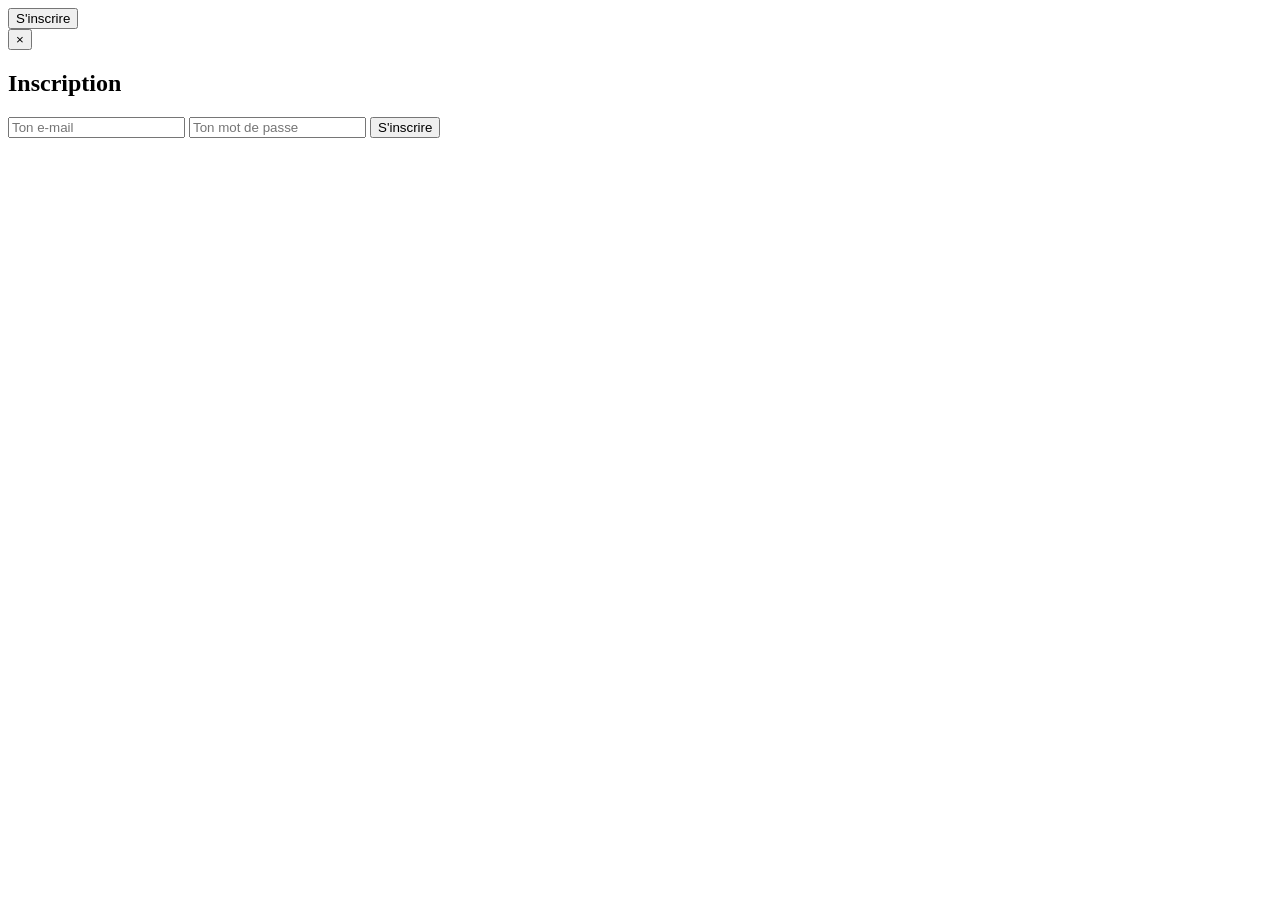
==== index.html @ 761bafd1 "Update index.html" ====
<!DOCTYPE html>
<html lang="fr">
<head>
  <meta charset="UTF-8">
  <title>Mon Site</title>
  <link rel="stylesheet" href="index.css"> <!-- Optionnel si tu mets le CSS à part -->
</head>
<body>

  <!-- Bouton principal sur la page d'accueil -->
  <button id="open-popup-btn">S'inscrire</button>

  <!-- La Popup (Masquée au départ) -->
  <div id="modal-overlay" class="modal-overlay">
    <div class="modal-content">
      <button id="close-popup-btn" class="close-btn">&times;</button>
      
      <form id="signup-form">
        <h2>Inscription</h2>
        <input type="email" id="signup-email" placeholder="Ton e-mail" required />
        <input type="password" id="signup-password" placeholder="Ton mot de passe" required />
        <button type="submit">S'inscrire</button>
      </form>
    </div>
  </div>

  <!-- Ton script JavaScript -->
  <script type="module" src="index.js"></script>
</body>
</html>
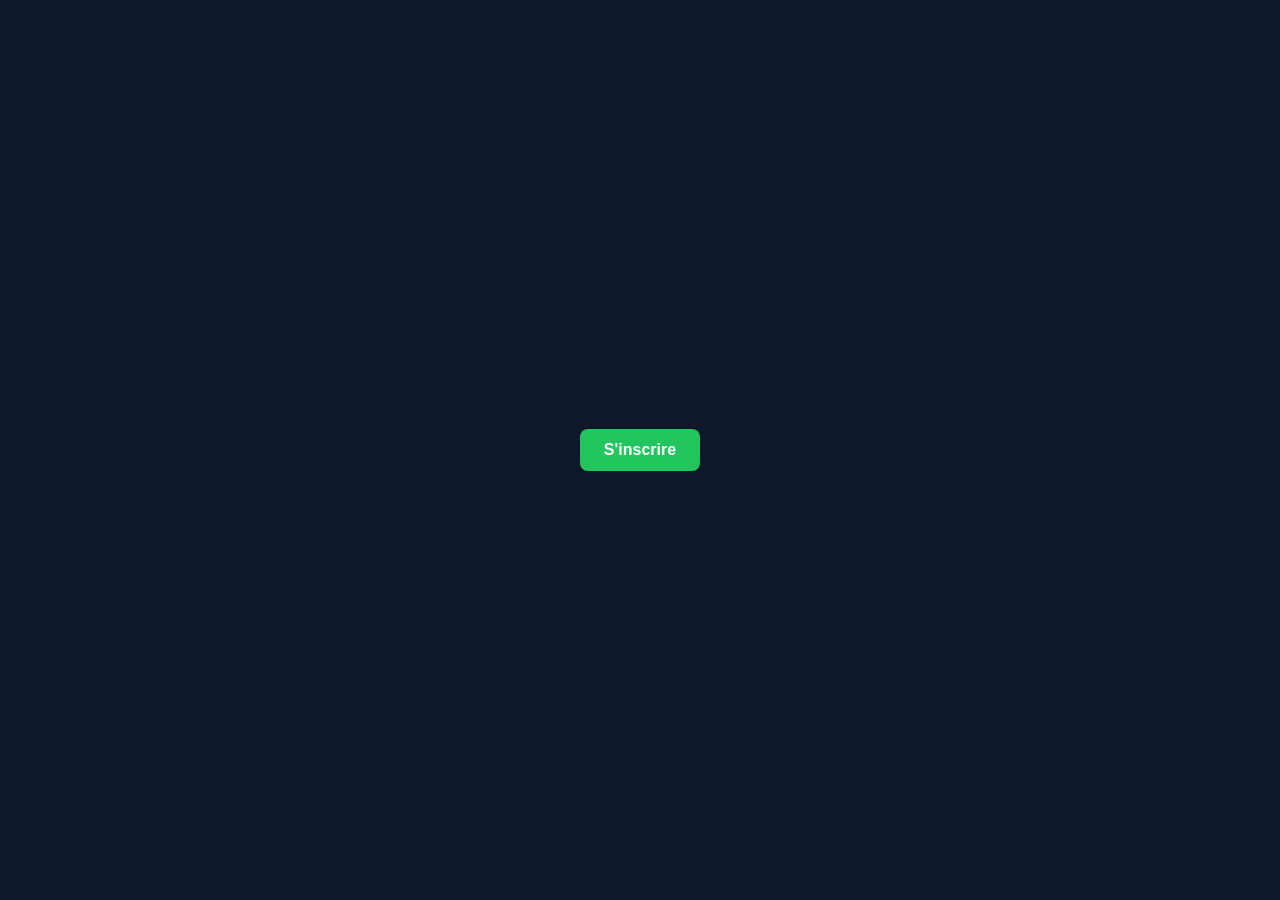
==== commit 73b020db: "Update index.html" ====
--- a/index.html
+++ b/index.html
@@ -11,7 +11,7 @@
   <button id="open-popup-btn">S'inscrire</button>
 
   <!-- La Popup (Masquée au départ) -->
-  <div id="modal-overlay" class="modal-overlay">
+  <div id="modal-overlay" class="modal-overlay" style="display: none;">
     <div class="modal-content">
       <button id="close-popup-btn" class="close-btn">&times;</button>
       
--- a/index.css
+++ b/index.css
@@ -0,0 +1,83 @@
+body {
+  font-family: Arial, sans-serif;
+  background-color: #0f172a;
+  color: #ffffff;
+  height: 100vh;
+  margin: 0;
+  display: flex;
+  justify-content: center;
+  align-items: center;
+}
+
+#open-popup-btn {
+  padding: 12px 24px;
+  background: #22c55e;
+  color: white;
+  border: none;
+  border-radius: 8px;
+  font-weight: bold;
+  cursor: pointer;
+  font-size: 16px;
+}
+
+#open-popup-btn:hover {
+  background: #16a34a;
+}
+
+.modal-overlay {
+  position: fixed;
+  top: 0;
+  left: 0;
+  width: 100%;
+  height: 100%;
+  background: rgba(0, 0, 0, 0.7);
+  display: none;
+  justify-content: center;
+  align-items: center;
+  z-index: 1000;
+}
+
+.modal-content {
+  background: #1e293b;
+  padding: 30px;
+  border-radius: 12px;
+  position: relative;
+  width: 300px;
+  display: flex;
+  flex-direction: column;
+  gap: 15px;
+}
+
+.close-btn {
+  position: absolute;
+  top: 10px;
+  right: 15px;
+  background: none;
+  border: none;
+  color: #94a3b8;
+  font-size: 20px;
+  cursor: pointer;
+}
+
+.close-btn:hover {
+  color: white;
+}
+
+input {
+  padding: 10px;
+  border-radius: 6px;
+  border: 1px solid #475569;
+  background: #0f172a;
+  color: white;
+  font-size: 14px;
+}
+
+form button[type="submit"] {
+  padding: 10px;
+  border-radius: 6px;
+  border: none;
+  background: #22c55e;
+  color: white;
+  font-weight: bold;
+  cursor: pointer;
+}
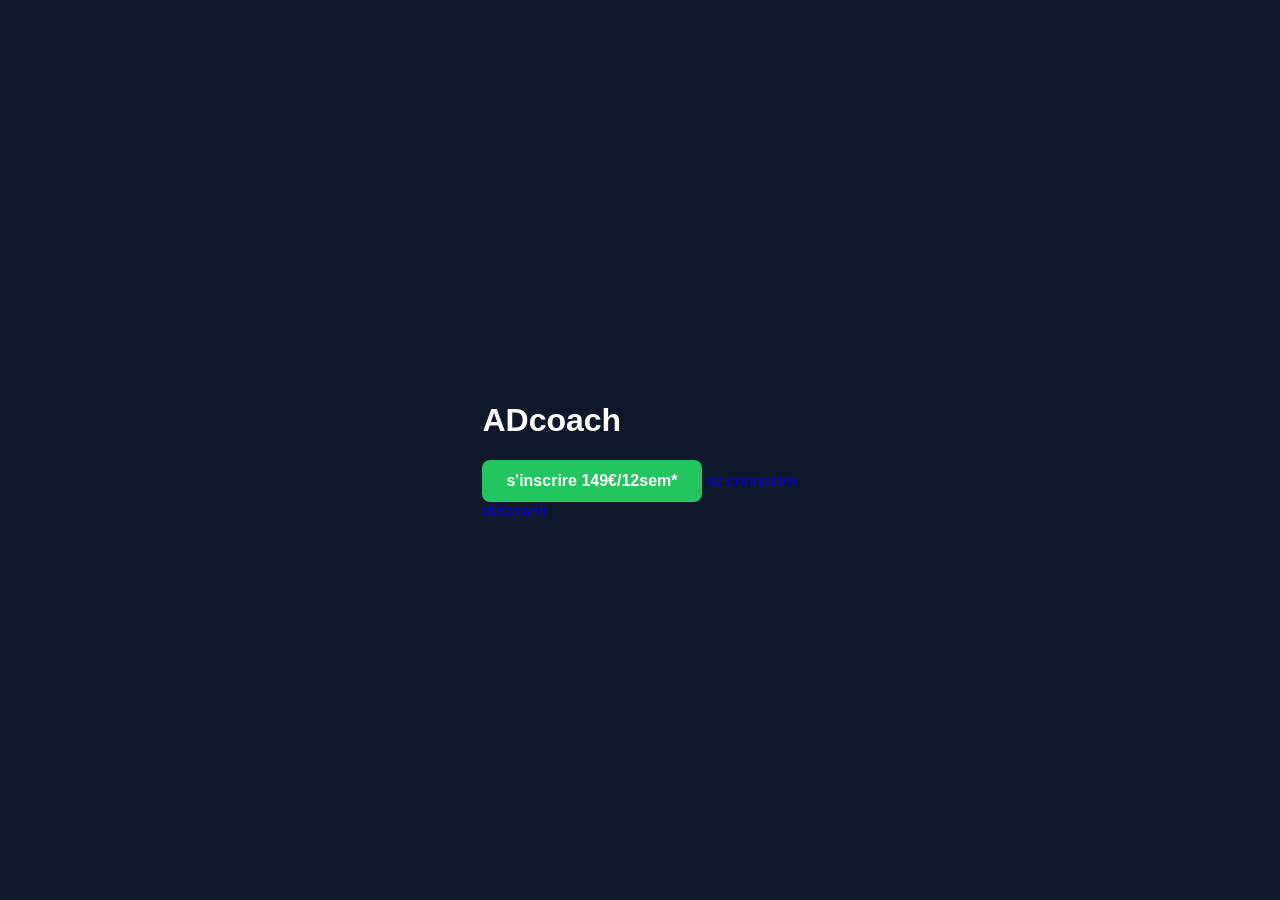
==== commit 2ea5a498: "Update index.html" ====
--- a/index.html
+++ b/index.html
@@ -2,15 +2,34 @@
 <html lang="fr">
 <head>
   <meta charset="UTF-8">
-  <title>Mon Site</title>
-  <link rel="stylesheet" href="index.css"> <!-- Optionnel si tu mets le CSS à part -->
+  <title>ADcoach</title>
+  <link rel="stylesheet" href="index.css">
 </head>
 <body>
 
-  <!-- Bouton principal sur la page d'accueil -->
-  <button id="open-popup-btn">S'inscrire</button>
+  <!-- SECTION HERO (La page d'accueil avec l'image de fond) -->
+  <header class="hero">
+    <div class="hero-content">
+      <h1 class="hero-title">ADcoach</h1>
+      
+      <!-- Tes deux boutons centraux -->
+      <div class="hero-buttons">
+        <button id="open-popup-btn" class="btn-primary">
+          s'inscrire
+          <span class="btn-subtitle">149€/12sem*</span>
+        </button>
+        <a href="#" class="btn-secondary">se connecter</a>
+      </div>
 
-  <!-- La Popup (Masquée au départ) -->
+      <!-- Le lien "découvrir" tout en bas -->
+      <a href="#" class="hero-discover">
+        découvrir
+        <span class="arrow-down"></span>
+      </a>
+    </div>
+  </header>
+
+  <!-- LA POPUP D'INSCRIPTION (Masquée au chargement) -->
   <div id="modal-overlay" class="modal-overlay" style="display: none;">
     <div class="modal-content">
       <button id="close-popup-btn" class="close-btn">&times;</button>
@@ -19,7 +38,7 @@
         <h2>Inscription</h2>
         <input type="email" id="signup-email" placeholder="Ton e-mail" required />
         <input type="password" id="signup-password" placeholder="Ton mot de passe" required />
-        <button type="submit">S'inscrire</button>
+        <button type="submit">s'inscrire</button>
       </form>
     </div>
   </div>
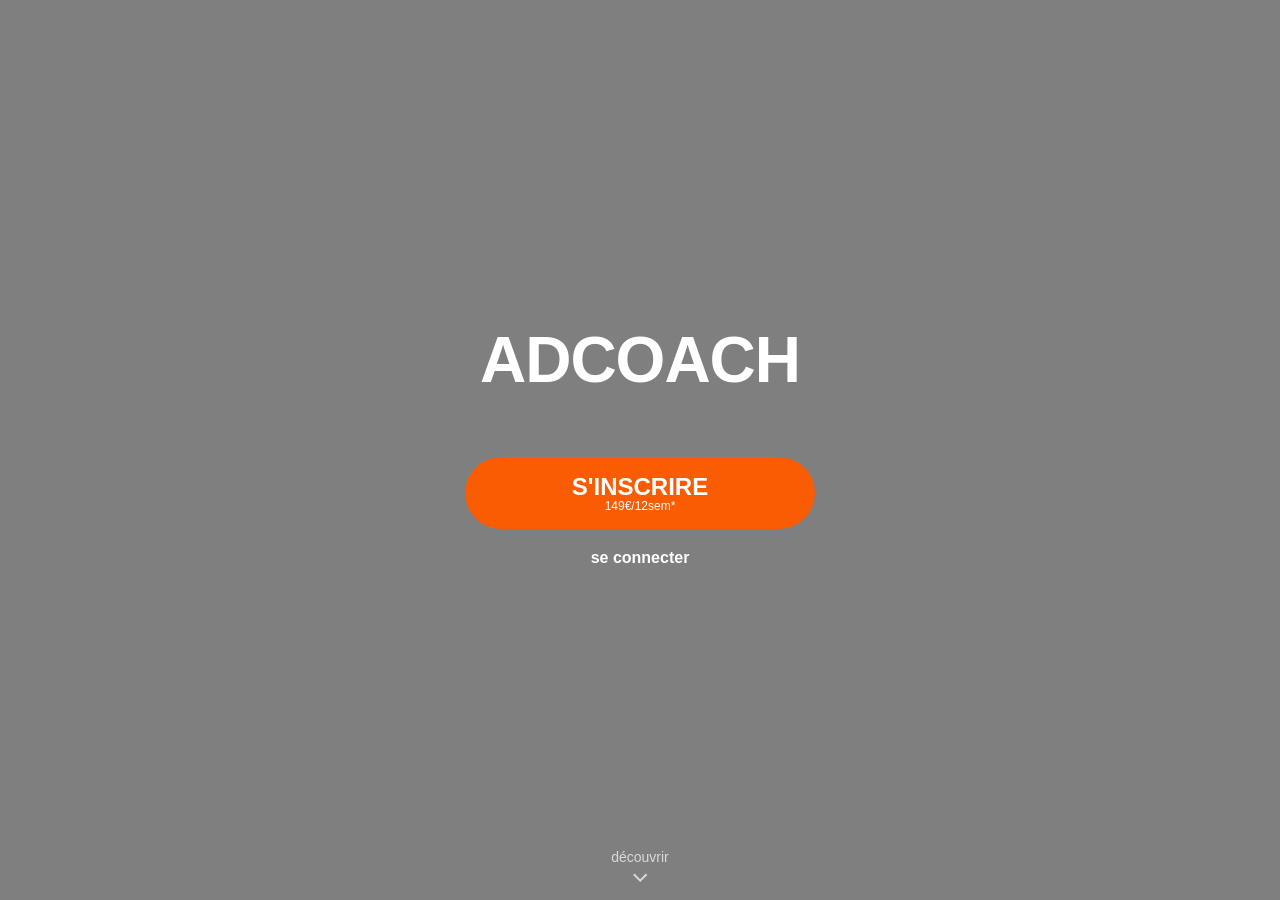
==== commit 22225a9c: "Update index.html" ====
--- a/index.html
+++ b/index.html
@@ -10,7 +10,9 @@
   <!-- SECTION HERO (La page d'accueil avec l'image de fond) -->
   <header class="hero">
     <div class="hero-content">
-      <h1 class="hero-title">ADcoach</h1>
+     <h1 class="hero-title">
+  <span class="brand-ad">AD</span><span class="brand-coach">coach</span>
+</h1>
       
       <!-- Tes deux boutons centraux -->
       <div class="hero-buttons">
--- a/index.css
+++ b/index.css
@@ -1,29 +1,140 @@
-body {
-  font-family: Arial, sans-serif;
-  background-color: #0f172a;
-  color: #ffffff;
-  height: 100vh;
+/* --- RESET & BASE --- */
+* {
   margin: 0;
+  padding: 0;
+  box-sizing: border-box;
+}
+
+body, html {
+  height: 100%;
+  font-family: -apple-system, BlinkMacSystemFont, "Segoe UI", Roboto, Helvetica, Arial, sans-serif;
+  color: white;
+}
+
+/* --- SECTION HERO (La page d'accueil) --- */
+.hero {
+  /* Remplace 'ton-image.jpg' par ton image réelle */
+  background-image: linear-gradient(rgba(0,0,0,0.5), rgba(0,0,0,0.5)), url('ton-image.jpg');
+  background-size: cover;
+  background-position: center;
+  background-repeat: no-repeat;
+  height: 100vh; /* Occupe toute la hauteur de l'écran */
   display: flex;
   justify-content: center;
   align-items: center;
+  position: relative;
 }
 
-#open-popup-btn {
-  padding: 12px 24px;
-  background: #22c55e;
+.hero-content {
+  text-align: center;
+  display: flex;
+  flex-direction: column;
+  align-items: center;
+  gap: 40px; /* Espace entre le titre, les boutons et le lien */
+  width: 90%;
+  max-width: 600px;
+}
+
+/* Le titre ADcoach */
+.hero-title {
+  font-size: 64px;
+  font-weight: 900;
+  letter-spacing: -1px;
+  text-transform: uppercase;
+  margin-bottom: 20px;
+}
+
+/* Conteneur des boutons */
+.hero-buttons {
+  display: flex;
+  flex-direction: column;
+  gap: 10px;
+  width: 100%;
+  max-width: 350px;
+}
+
+/* Style du bouton principal "s'inscrire" (Orange) */
+#open-popup-btn.btn-primary {
+  background-color: #f95c02; /* Couleur orange */
   color: white;
   border: none;
-  border-radius: 8px;
+  border-radius: 50px;
+  padding: 16px 30px;
+  font-size: 24px;
   font-weight: bold;
+  text-transform: uppercase;
   cursor: pointer;
-  font-size: 16px;
+  transition: background-color 0.2s;
+  display: flex;
+  flex-direction: column;
+  align-items: center;
 }
 
-#open-popup-btn:hover {
-  background: #16a34a;
+#open-popup-btn.btn-primary:hover {
+  background-color: #e05302;
 }
 
+.btn-subtitle {
+  font-size: 12px;
+  font-weight: normal;
+  text-transform: none;
+  margin-top: -2px;
+}
+
+/* Style du bouton secondaire "se connecter" (Lien stylisé) */
+.btn-secondary {
+  background: none;
+  border: none;
+  color: white;
+  font-size: 16px;
+  font-weight: bold;
+  text-decoration: none;
+  padding: 10px;
+  cursor: pointer;
+}
+
+.btn-secondary:hover {
+  text-decoration: underline;
+}
+
+/* Style du lien "découvrir" tout en bas */
+.hero-discover {
+  position: absolute;
+  bottom: 20px;
+  left: 50%;
+  transform: translateX(-50%);
+  color: rgba(255, 255, 255, 0.7);
+  font-size: 14px;
+  text-decoration: none;
+  display: flex;
+  flex-direction: column;
+  align-items: center;
+  gap: 5px;
+}
+
+.hero-discover:hover {
+  color: white;
+}
+
+/* La flèche qui descend */
+.arrow-down {
+  width: 10px;
+  height: 10px;
+  border-right: 2px solid currentColor;
+  border-bottom: 2px solid currentColor;
+  transform: rotate(45deg);
+  animation: bounce 2s infinite;
+}
+
+/* Animation de la flèche */
+@keyframes bounce {
+  0%, 20%, 50%, 80%, 100% {transform: translateY(0) rotate(45deg);}
+  40% {transform: translateY(5px) rotate(45deg);}
+  60% {transform: translateY(2px) rotate(45deg);}
+}
+
+
+/* --- STYLES DE LA POPUP (Pas de changement majeur) --- */
 .modal-overlay {
   position: fixed;
   top: 0;
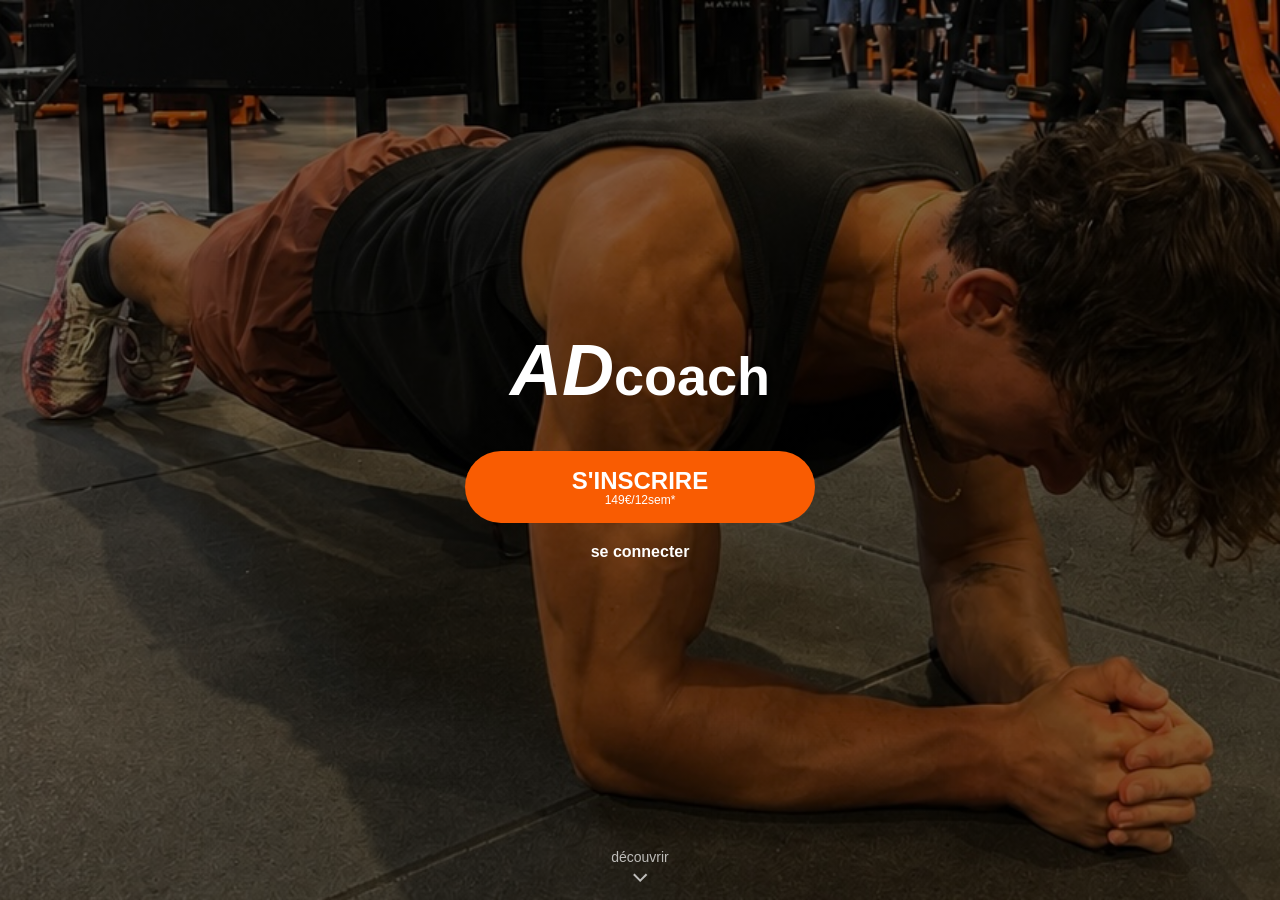
==== commit 3a4c1c34: "Update index.html" ====
--- a/index.html
+++ b/index.html
@@ -4,17 +4,20 @@
   <meta charset="UTF-8">
   <title>ADcoach</title>
   <link rel="stylesheet" href="index.css">
+      <link rel="preconnect" href="https://fonts.googleapis.com">
+      <link rel="preconnect" href="https://fonts.gstatic.com" crossorigin>
+      <link href="https://fonts.googleapis.com/css2?family=Inter:ital,wght@0,400;0,700;0,900;1,900&display=swap" rel="stylesheet">
 </head>
 <body>
 
-  <!-- SECTION HERO (La page d'accueil avec l'image de fond) -->
+  <!-- TITRE/FOND -->
   <header class="hero">
     <div class="hero-content">
      <h1 class="hero-title">
   <span class="brand-ad">AD</span><span class="brand-coach">coach</span>
 </h1>
       
-      <!-- Tes deux boutons centraux -->
+      <!-- INS/CON -->
       <div class="hero-buttons">
         <button id="open-popup-btn" class="btn-primary">
           s'inscrire
@@ -23,15 +26,15 @@
         <a href="#" class="btn-secondary">se connecter</a>
       </div>
 
-      <!-- Le lien "découvrir" tout en bas -->
+      <!-- EFFET DECOUVRIR -->
       <a href="#" class="hero-discover">
-        découvrir
+        <span class="discover-text">découvrir</span>
         <span class="arrow-down"></span>
       </a>
     </div>
   </header>
 
-  <!-- LA POPUP D'INSCRIPTION (Masquée au chargement) -->
+  <!-- POPUP D'INSCRIPTION -->
   <div id="modal-overlay" class="modal-overlay" style="display: none;">
     <div class="modal-content">
       <button id="close-popup-btn" class="close-btn">&times;</button>
@@ -45,7 +48,6 @@
     </div>
   </div>
 
-  <!-- Ton script JavaScript -->
   <script type="module" src="index.js"></script>
 </body>
 </html>
--- a/index.css
+++ b/index.css
@@ -14,7 +14,7 @@
 /* --- SECTION HERO (La page d'accueil) --- */
 .hero {
   /* Remplace 'ton-image.jpg' par ton image réelle */
-  background-image: linear-gradient(rgba(0,0,0,0.5), rgba(0,0,0,0.5)), url('ton-image.jpg');
+  background-image: linear-gradient(rgba(0,0,0,0.5), rgba(0,0,0,0.5)), url('fde.jpg');
   background-size: cover;
   background-position: center;
   background-repeat: no-repeat;
@@ -37,11 +37,23 @@
 
 /* Le titre ADcoach */
 .hero-title {
-  font-size: 64px;
-  font-weight: 900;
-  letter-spacing: -1px;
-  text-transform: uppercase;
-  margin-bottom: 20px;
+  font-size: 60px; /* Taille de référence globale */
+  white-space: nowrap; /* Garantit que "ADcoach" reste bien sur la même ligne et forme un bloc unique */
+  display: inline-block;
+}
+
+/* Le "AD" : Plus grand, en gras maximal (Black) et en italique */
+.brand-ad {
+  font-weight: 900;   /* Équivalent du "Black" en typographie */
+  font-style: italic; /* En italique */
+  font-size: 1.2em;   /* Plus grand que le reste */
+}
+
+/* Le "coach" : En bold, taille normale/proportionnelle */
+.brand-coach {
+  font-weight: bold;  /* En bold */
+  font-style: normal;
+  font-size: 0.9em;   /* Légèrement plus petit pour contraster avec AD */
 }
 
 /* Conteneur des boutons */
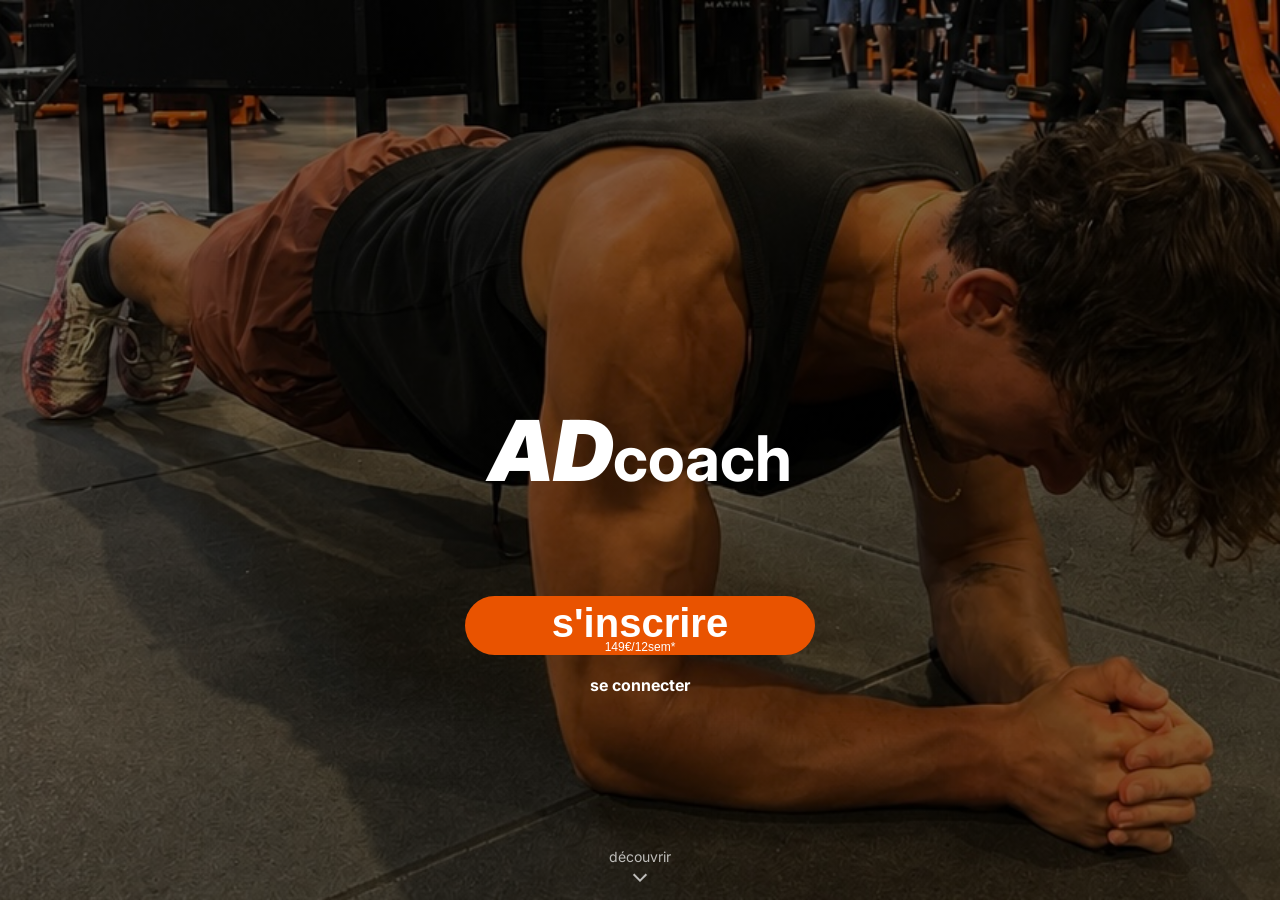
==== commit e2bfcb9e: "Update index.html" ====
--- a/index.html
+++ b/index.html
@@ -4,29 +4,27 @@
   <meta charset="UTF-8">
   <title>ADcoach</title>
   <link rel="stylesheet" href="index.css">
-      <link rel="preconnect" href="https://fonts.googleapis.com">
-      <link rel="preconnect" href="https://fonts.gstatic.com" crossorigin>
-      <link href="https://fonts.googleapis.com/css2?family=Inter:ital,wght@0,400;0,700;0,900;1,900&display=swap" rel="stylesheet">
+  <link rel="preconnect" href="https://fonts.googleapis.com">
+  <link rel="preconnect" href="https://fonts.gstatic.com" crossorigin>
+  <link href="https://fonts.googleapis.com/css2?family=Inter:ital,wght@0,400;0,700;0,900;1,900&display=swap" rel="stylesheet">
 </head>
 <body>
 
-  <!-- TITRE/FOND -->
+  <!-- SECTION HERO -->
   <header class="hero">
     <div class="hero-content">
-     <h1 class="hero-title">
-  <span class="brand-ad">AD</span><span class="brand-coach">coach</span>
-</h1>
+      <h1 class="hero-title">
+        <span class="brand-ad">AD</span><span class="brand-coach">coach</span>
+      </h1>
       
-      <!-- INS/CON -->
       <div class="hero-buttons">
         <button id="open-popup-btn" class="btn-primary">
           s'inscrire
           <span class="btn-subtitle">149€/12sem*</span>
         </button>
-        <a href="#" class="btn-secondary">se connecter</a>
+        <a href="#" id="open-login-btn" class="btn-secondary">se connecter</a>
       </div>
 
-      <!-- EFFET DECOUVRIR -->
       <a href="#" class="hero-discover">
         <span class="discover-text">découvrir</span>
         <span class="arrow-down"></span>
@@ -34,17 +32,60 @@
     </div>
   </header>
 
-  <!-- POPUP D'INSCRIPTION -->
+  <!-- POPUP UNIQUE (INSCRIPTION / CONNEXION) -->
   <div id="modal-overlay" class="modal-overlay" style="display: none;">
     <div class="modal-content">
       <button id="close-popup-btn" class="close-btn">&times;</button>
       
-      <form id="signup-form">
-        <h2>Inscription</h2>
-        <input type="email" id="signup-email" placeholder="Ton e-mail" required />
-        <input type="password" id="signup-password" placeholder="Ton mot de passe" required />
-        <button type="submit">s'inscrire</button>
-      </form>
+      <!-- En-tête blanc avec le logo -->
+      <div class="modal-header-brand">
+        <span class="brand-ad">AD</span><span class="brand-coach">coach</span>
+      </div>
+
+      <!-- Barre des onglets (Orange) -->
+      <div class="modal-tabs">
+        <button type="button" id="tab-signup-btn" class="tab-btn active">Inscription</button>
+        <button type="button" id="tab-signin-btn" class="tab-btn">Connexion</button>
+      </div>
+
+      <!-- Conteneur blanc des formulaires -->
+      <div class="modal-form-container">
+        
+        <!-- Formulaire d'Inscription -->
+        <form id="signup-form" class="auth-form">
+          <div class="form-group">
+            <label for="signup-nom">Nom<span class="required">*</span></label>
+            <input type="text" id="signup-nom" placeholder="exemple : Moreau" required />
+          </div>
+          <div class="form-group">
+            <label for="signup-prenom">Prénom<span class="required">*</span></label>
+            <input type="text" id="signup-prenom" placeholder="exemple : Gabriel" required />
+          </div>
+          <div class="form-group">
+            <label for="signup-email">E-mail<span class="required">*</span></label>
+            <input type="email" id="signup-email" placeholder="exemple : GabMoreau@gmail.com" required />
+          </div>
+          <div class="form-group">
+            <label for="signup-password">Mot de passe<span class="required">*</span></label>
+            <input type="password" id="signup-password" placeholder="Au moins 6 lettres" required />
+          </div>
+          <button type="submit" class="btn-submit">s'inscrire</button>
+        </form>
+
+        <!-- Formulaire de Connexion (Caché par défaut) -->
+        <form id="signin-form" class="auth-form" style="display: none;">
+          <div class="form-group">
+            <label for="signin-email">E-mail<span class="required">*</span></label>
+            <input type="email" id="signin-email" placeholder="exemple : GabMoreau@gmail.com" required />
+          </div>
+          <div class="form-group">
+            <label for="signin-password">Mot de passe<span class="required">*</span></label>
+            <input type="password" id="signin-password" placeholder="Au moins 6 lettres" required />
+          </div>
+          <button type="submit" class="btn-submit">se connecter</button>
+        </form>
+
+      </div>
     </div>
   </div>
 
--- a/index.css
+++ b/index.css
@@ -7,18 +7,17 @@
 
 body, html {
   height: 100%;
-  font-family: -apple-system, BlinkMacSystemFont, "Segoe UI", Roboto, Helvetica, Arial, sans-serif;
+  font-family: 'Inter', sans-serif;
   color: white;
 }
 
 /* --- SECTION HERO (La page d'accueil) --- */
 .hero {
-  /* Remplace 'ton-image.jpg' par ton image réelle */
   background-image: linear-gradient(rgba(0,0,0,0.5), rgba(0,0,0,0.5)), url('fde.jpg');
   background-size: cover;
   background-position: center;
   background-repeat: no-repeat;
-  height: 100vh; /* Occupe toute la hauteur de l'écran */
+  height: 100vh;
   display: flex;
   justify-content: center;
   align-items: center;
@@ -30,30 +29,36 @@
   display: flex;
   flex-direction: column;
   align-items: center;
-  gap: 40px; /* Espace entre le titre, les boutons et le lien */
-  width: 90%;
-  max-width: 600px;
+  justify-content: center;
+  gap: 40px;
+  width: 100%;
+  padding: 0 20px;
 }
 
 /* Le titre ADcoach */
 .hero-title {
-  font-size: 60px; /* Taille de référence globale */
-  white-space: nowrap; /* Garantit que "ADcoach" reste bien sur la même ligne et forme un bloc unique */
+  font-size: 70px;
+  white-space: nowrap;
   display: inline-block;
+  margin: 0 auto;
+  position: fixed;
+  transform: translateY(0%);
 }
 
 /* Le "AD" : Plus grand, en gras maximal (Black) et en italique */
 .brand-ad {
-  font-weight: 900;   /* Équivalent du "Black" en typographie */
-  font-style: italic; /* En italique */
-  font-size: 1.2em;   /* Plus grand que le reste */
+  font-weight: 900;
+  font-style: italic;
+  font-size: 1.2em;
 }
 
 /* Le "coach" : En bold, taille normale/proportionnelle */
 .brand-coach {
-  font-weight: bold;  /* En bold */
+  font-weight: bold;
   font-style: normal;
-  font-size: 0.9em;   /* Légèrement plus petit pour contraster avec AD */
+  font-size: 0.9em;
+  font-weight: 700;
+  padding-left: 0px;
 }
 
 /* Conteneur des boutons */
@@ -63,34 +68,36 @@
   gap: 10px;
   width: 100%;
   max-width: 350px;
+  margin-top: 400px;
 }
 
 /* Style du bouton principal "s'inscrire" (Orange) */
 #open-popup-btn.btn-primary {
-  background-color: #f95c02; /* Couleur orange */
+  background-color: #E95300;
   color: white;
   border: none;
   border-radius: 50px;
-  padding: 16px 30px;
-  font-size: 24px;
-  font-weight: bold;
-  text-transform: uppercase;
+  padding: 5px 30px;
+  font-size: 40px;
+  font-weight: bold;
   cursor: pointer;
   transition: background-color 0.2s;
   display: flex;
   flex-direction: column;
   align-items: center;
+  font-weight: 900;
 }
 
 #open-popup-btn.btn-primary:hover {
-  background-color: #e05302;
+  background-color: #C34600;
 }
 
 .btn-subtitle {
   font-size: 12px;
   font-weight: normal;
   text-transform: none;
-  margin-top: -2px;
+  transform: translateY(-6px);
+  margin-bottom: -10px;
 }
 
 /* Style du bouton secondaire "se connecter" (Lien stylisé) */
@@ -106,10 +113,13 @@
 }
 
 .btn-secondary:hover {
-  text-decoration: underline;
-}
-
-/* Style du lien "découvrir" tout en bas */
+  text-decoration: underline 4px #E95300;
+}
+
+/* ==============================
+   EFFET DECOUVRIR
+   ============================== */
+
 .hero-discover {
   position: absolute;
   bottom: 20px;
@@ -122,13 +132,15 @@
   flex-direction: column;
   align-items: center;
   gap: 5px;
-}
-
-.hero-discover:hover {
-  color: white;
-}
-
-/* La flèche qui descend */
+  cursor: pointer;
+}
+
+.discover-text {
+  opacity: 1;
+  visibility: visible;
+  transition: opacity 0.3s ease, visibility 0.3s ease;
+}
+
 .arrow-down {
   width: 10px;
   height: 10px;
@@ -136,6 +148,25 @@
   border-bottom: 2px solid currentColor;
   transform: rotate(45deg);
   animation: bounce 2s infinite;
+  transition: all 0.3s ease;
+}
+
+.hero-discover:hover {
+  color: #E95300;
+}
+
+.hero-discover:hover .discover-text {
+  opacity: 0;
+  visibility: hidden;
+}
+
+.hero-discover:hover .arrow-down {
+  width: 30px;
+  height: 30px;
+  border-right: 4px solid #E95300;
+  border-bottom: 4px solid #E95300;
+  transform: rotate(45deg) translate(2px, 2px);
+  animation: none;
 }
 
 /* Animation de la flèche */
@@ -145,8 +176,181 @@
   60% {transform: translateY(2px) rotate(45deg);}
 }
 
-
-/* --- STYLES DE LA POPUP (Pas de changement majeur) --- */
+/* ==============================
+   POPUP DESIGN FIDÈLE
+   ============================== */
+
+.modal-content {
+  background: #E95300;
+  border-radius: 35px;
+  width: 400px;
+  overflow: hidden;
+  position: relative;
+  box-shadow: 0 20px 40px rgba(0, 0, 0, 0.5);
+  display: flex;
+  flex-direction: column;
+}
+
+.close-btn {
+  position: absolute;
+  top: 15px;
+  right: 18px;
+  background: none;
+  border: none;
+  color: white;
+  font-size: 24px;
+  cursor: pointer;
+  z-index: 20;
+}
+
+.close-btn:hover {
+  color: #1e293b;
+}
+
+/* En-tête blanc de la popup avec le logo */
+.modal-header-brand {
+  background: white;
+  padding: 5px;
+  text-align: center;
+  font-size: 32px;
+}
+
+.modal-header-brand .brand-ad {
+  font-weight: 900;
+  font-style: italic;
+  color: black;
+  font-size: 2em;
+}
+
+.modal-header-brand .brand-coach {
+  font-weight: 700;
+  color: black;
+  font-size: 1.8em;
+}
+
+/* Barre des onglets (sur fond orange) */
+.modal-tabs {
+  display: flex;
+  background: #E95300;
+  padding: 10px 20px;
+  justify-content: center;
+  gap: 50px;
+}
+
+.tab-btn {
+  background: none;
+  border: none;
+  color: rgba(255, 255, 255, 0.6);
+  font-size: 18px;
+  font-weight: bold;
+  cursor: pointer;
+  padding-bottom: 6px;
+  position: relative;
+  transition: color 0.2s;
+}
+
+.tab-btn.active {
+  color: white;
+}
+
+.tab-btn.active::after {
+  content: '';
+  position: absolute;
+  bottom: 0;
+  left: 0;
+  width: 100%;
+  height: 3px;
+  background: white;
+  border-radius: 2px;
+}
+
+/* Corps blanc contenant les formulaires */
+.modal-form-container {
+  background: white;
+  padding: 30px 35px;
+  display: flex;
+  flex-direction: column;
+  border-bottom-left-radius: 24px;
+  border-bottom-right-radius: 24px;
+  min-height: 488px;
+  justify-content: space-between;
+}
+
+.auth-form {
+  display: flex;
+  flex-direction: column;
+  gap: 16px;
+}
+
+.form-group {
+  display: flex;
+  flex-direction: column;
+  gap: 6px;
+}
+
+.form-group label {
+  font-size: 15px;
+  font-weight: bold;
+  color: #1e293b;
+}
+
+/* Étoile en orange */
+.form-group label .required {
+  color: #E95300;
+  margin-left: 2px;
+}
+
+/* Champs de saisie avec ombres douces */
+.form-group input {
+  padding: 12px 14px;
+  border-radius: 15px;
+  border: 4px solid #E95300;
+  background: white;
+  color: #1e293b;
+  font-size: 15px;
+  outline: none;
+  box-shadow: 0 4px 10px rgba(0, 0, 0, 0.35);
+  transition: all 0.2s ease;
+}
+
+.form-group input::placeholder {
+  color: #94a3b8;
+}
+
+.form-group input:focus {
+  border-color: #C34600;
+  box-shadow: 0 4px 12px rgba(0, 0, 0, 0.2);
+}
+
+/* Bouton de validation bien en relief */
+.btn-submit {
+  margin-top: 15px;
+  padding: 14px;
+  border-radius: 35px;
+  border: none;
+  background: #E95300;
+  color: white;
+  font-weight: 900;
+  font-size: 18px;
+  cursor: pointer;
+  box-shadow: 0 4px 15px rgba(0, 0, 0, 0.4);
+  transition: transform 0.1s ease, background-color 0.2s ease;
+}
+
+.btn-submit:hover {
+  background-color: #C34600;
+  transform: translateY(-1px);
+}
+
+.btn-submit:active {
+  transform: translateY(1px);
+}
+
+#signin-form {
+    padding-top: 40px;
+    gap: 20px;
+}
+/* --- OVERLAY DE LA POPUP --- */
 .modal-overlay {
   position: fixed;
   top: 0;
@@ -159,48 +363,3 @@
   align-items: center;
   z-index: 1000;
 }
-
-.modal-content {
-  background: #1e293b;
-  padding: 30px;
-  border-radius: 12px;
-  position: relative;
-  width: 300px;
-  display: flex;
-  flex-direction: column;
-  gap: 15px;
-}
-
-.close-btn {
-  position: absolute;
-  top: 10px;
-  right: 15px;
-  background: none;
-  border: none;
-  color: #94a3b8;
-  font-size: 20px;
-  cursor: pointer;
-}
-
-.close-btn:hover {
-  color: white;
-}
-
-input {
-  padding: 10px;
-  border-radius: 6px;
-  border: 1px solid #475569;
-  background: #0f172a;
-  color: white;
-  font-size: 14px;
-}
-
-form button[type="submit"] {
-  padding: 10px;
-  border-radius: 6px;
-  border: none;
-  background: #22c55e;
-  color: white;
-  font-weight: bold;
-  cursor: pointer;
-}
